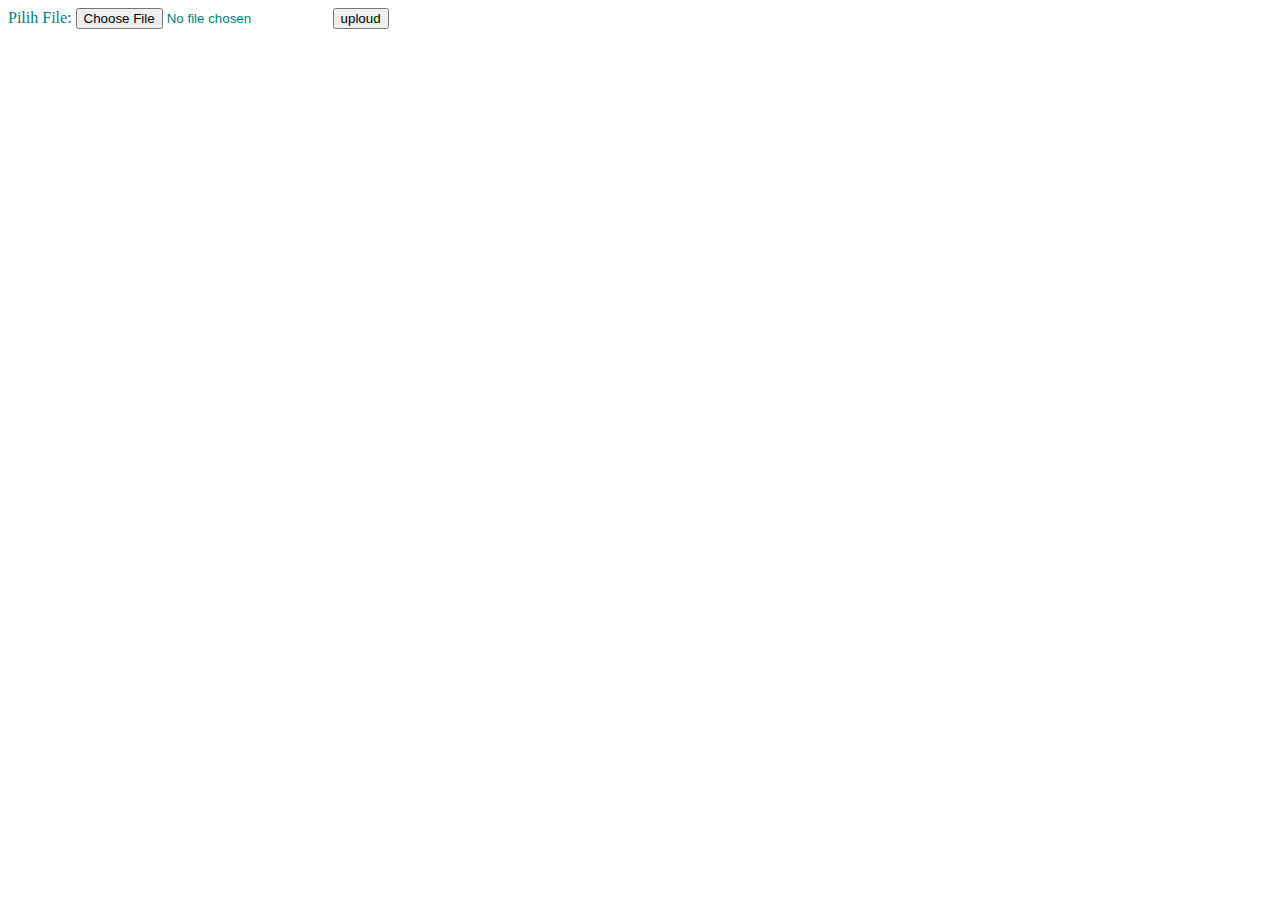
==== form_uploud.html @ 0c4bfc38 "Tambah backend dan uplod donlod" ====
<!DOCTYPE html>
<html lang="en">
<head>
    <link rel="stylesheet" type="text/css" href="view/style.css">
    <link rel="stylesheet" href="https://cdnjs.cloudflare.com/ajax/libs/font-awesome/4.7.0/css/font-awesome.min.css">
    <title>TIT</title>
</head>
<body>
    <form enctype="multipart/form-data" action="uploud.php" method="post">
        <input type="hidden" name="MAX_FILE_SIZE" value="100000000">
        Pilih File: <input name="userfile" type="file">
        <input type="submit" value="uploud">
    </form>
</body>
</html>
---- view/style.css ----
html{
    margin: 0;
    padding: 0;
    width: 100%;
    color: teal;
}

.home {
    margin: auto;
    padding: 0;
    width: 100vw;
    height: 100vh;
    background: url(asset/bgweb.jpg);
    background-position: center;
    background-size: cover;
    background-repeat: no-repeat;
    display: block;
}

.header{
    display: flex;
}

#logo{
    color: indianred;
    font-family: fantasy;
    font-size: 30px;
    font-size: xx-large;
    font-weight: bolder;
    align-items: center; 
}

#nav-menu {
    list-style: none;
    margin: 0;
    padding: 0;
    overflow: hidden;
    margin: auto;
    justify-content: center; 
    }

.latardepan span{
    color:whitesmoke;
    font-family:Raleway;
    position: absolute;
    top: auto;
    top: 45%;
    left: 10%;
    font-size: 48px;
    /* box-shadow: 2px 2px 2px 2px rgba(0, 0, 0, 0.1); */
    transition: 0.3s;
}

.latardepan img{
    width: 65%;
    height: 80%;
    position: absolute;
    top: 13%;
    left: 5%;
    filter:contrast(55%);
}

.home>.btn{
    position: absolute;
    width: 50px;
    height: 50px;
    border: none;
    border-radius: 25px;
    top: 50%;
    left: 70px;
}

.home>#btn2{
    /* position: absolute; */
    /* top: 50px; */
    left: 66%;
}

@media screen and (min-width: 400px){

    #nav-menu {
    display: flex;
    }

}

a {
    display: flex;
    color: teal;
    text-align: center;
    font-family: Raleway;
    padding: 14px 16px;
    text-decoration: none;
}

a:hover {
    color: whitesmoke;    
}

h2{
    font-family: Raleway;
    color: teal;
    /* padding: 1%; */
}

hr{
    margin: 0;
    padding: 0;
    border-style: solid;
    border: 2; 
    border-color: teal;
}

.main-content{
    display: -webkit-box;
    display: -webkit-flex;
    display: -ms-flexbox;
    display: flex;
    -webkit-box-orient: horizontal;
    -webkit-box-direction: normal;
    -webkit-flex-from: row wrap;
    -ms-flex-flow: row wrap;
    flex-flow: row wrap;
    position: inherit; 
}

.content{
    -webkit-box-flex: 1;
    -webkit-flex: 1;
    -ms-flex: 1;
    flex: 0 1 30%;
    padding: 5px;
    margin: 5px;
    text-align: left; 
    box-shadow: 2px 2px 2px 2px rgba(0, 0, 0, 0.1);
    transition: 0.3s;
}

.content:hover{
    /* box-shadow: 4px 2px 2px 4px rgba(0, 0, 0, 0.1); */
    transform: scale(1.01);
}

.main-tokoh{
    width: 70vw;
    padding-left: 15%;
}

.list-tokoh{
    display: flex;
    padding: 10px;
    color: teal;
}

.teks-tokoh{
    padding: 10px;
}

.nama-tokoh{
    font-family: Raleway;
    font-size: large;
    font-weight:bold; 
}

.teks-tokoh span{
    font-family: Raleway;
}

.list-tokoh:hover{
    background: teal;
    color:#E0E0E0;
    transform: scale(1.1);
}

.main-dukungan{
    display: flex;
    font-family: Raleway;
    color: white;
    background-color:  teal;
    padding-bottom: 25px;
    padding-left: 40px;  
}

.saran{
    display: grid;
    -webkit-box-flex: 1;
    -webkit-flex: 1;
    -ms-flex: 1;
    flex: 0 1 35%;
    margin-right:10%;
}

.saran-input{
    margin: 10px;
}

.langganan{
    -webkit-box-flex: 1;
    -webkit-flex: 1;
    -ms-flex: 1;
    flex: 0 1 35%;
    margin-right:10%;
}
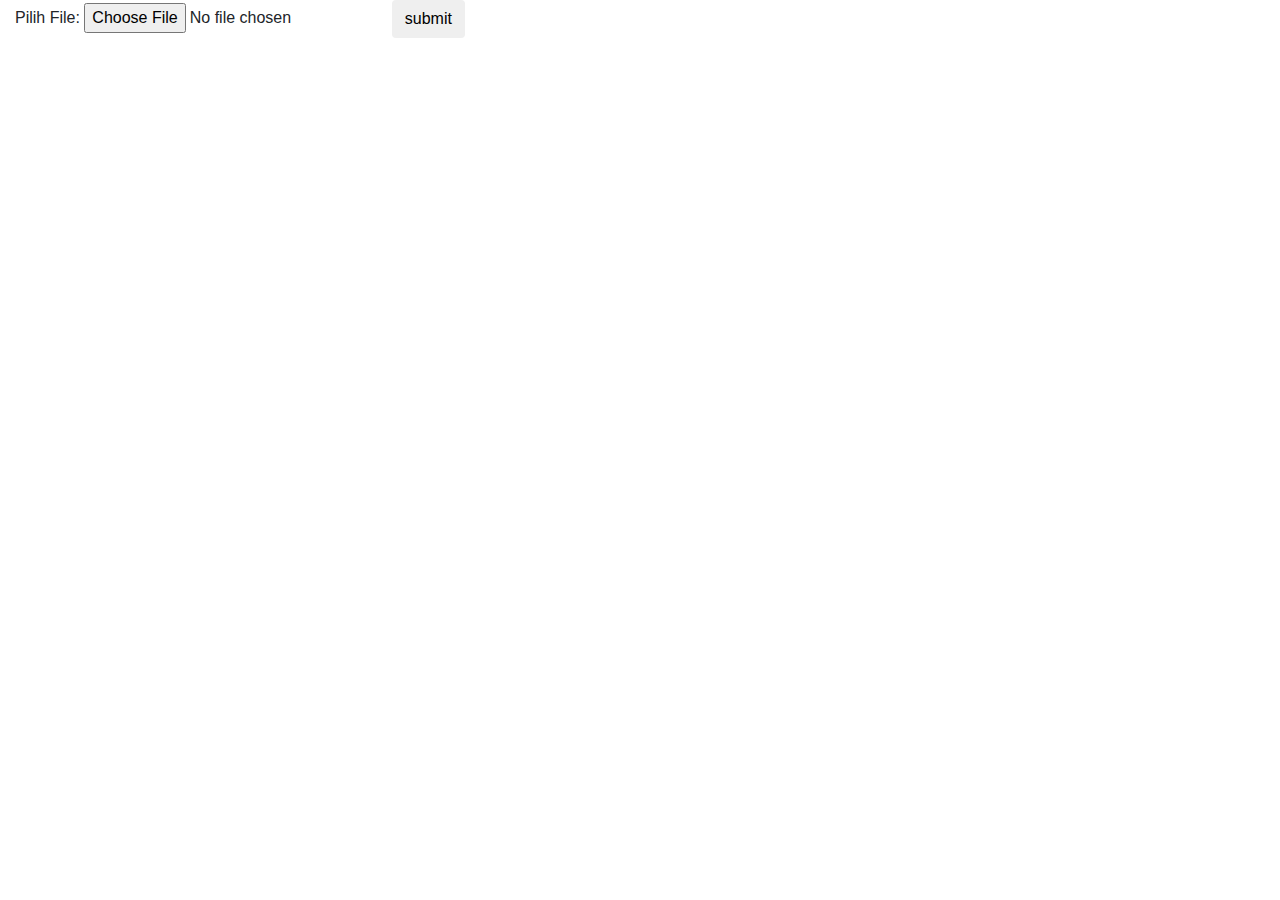
==== commit 3292e29e: "gak mari-mari" ====
--- a/form_uploud.html
+++ b/form_uploud.html
@@ -3,13 +3,18 @@
 <head>
     <link rel="stylesheet" type="text/css" href="view/style.css">
     <link rel="stylesheet" href="https://cdnjs.cloudflare.com/ajax/libs/font-awesome/4.7.0/css/font-awesome.min.css">
-    <title>TIT</title>
+    <link rel="stylesheet" href="bt/css/bootstrap.min.css">
+    <title>Jurnal IT</title>
 </head>
 <body>
-    <form enctype="multipart/form-data" action="uploud.php" method="post">
-        <input type="hidden" name="MAX_FILE_SIZE" value="100000000">
-        Pilih File: <input name="userfile" type="file">
-        <input type="submit" value="uploud">
-    </form>
+    <div class="col">
+        <form enctype="multipart/form-data" action="uploud.php" method="post" class="form-group">
+            <input type="hidden" name="MAX_FILE_SIZE" value="100000000">
+            Pilih File: <input name="userfile" type="file">
+            <!-- Pilih File : <button type="file" name="userfile" class="btn btn-primary">Pilih File</button> -->
+            <!-- <input type="submit" value="uploud"> -->
+            <button type="submit" name="submit" class="btn button-primary" value="uploud">submit</button>
+        </form>
+    </div>
 </body>
 </html>